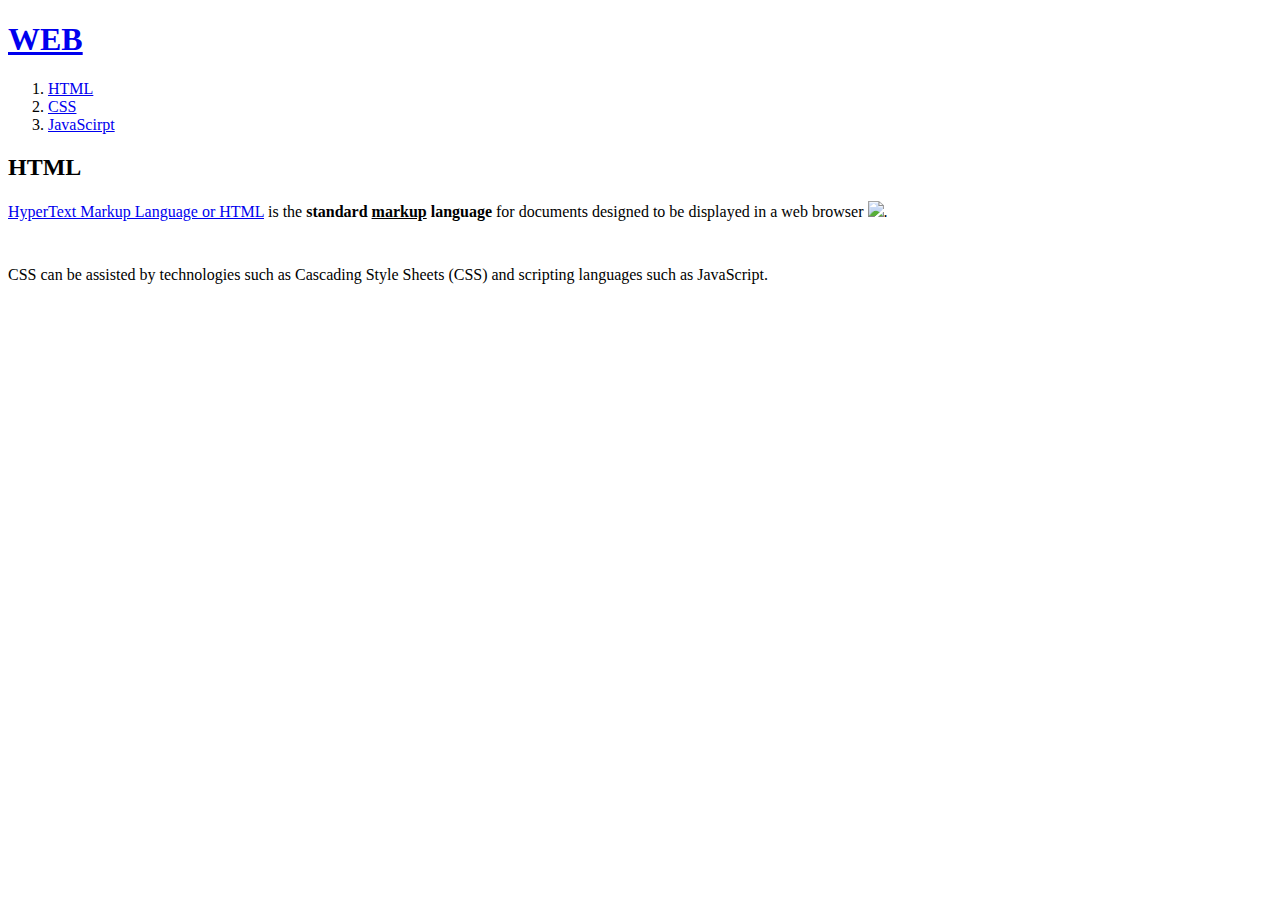
==== 1.html @ cf382fdc "Create 1.html" ====
<!doctype html> 
<html>

<head>
	<title>WEB1 - html</title>
 	<meta charset="utf-8">
</head>

<body>
	<h1><a href="index.html">WEB</a></h1>
	<ol>
		<li><a href="1.html">HTML</a></li> 
		<li><a href="2.html">CSS</a></li>
		<li><a href="3.html">JavaScirpt</a></li>
	</ol>
	<h2>HTML</h2>
	<p><a href="https://www.w3.org/TR/2011/WD-html5-20110405/"
	target="_blank" title="html5 speicification">HyperText Markup Language or HTML</a>
	is the <strong >standard <u>markup</u> language</strong> for documents 
	designed to be displayed in a web browser
	<img src="coding.jpg" width="100%">.
	</p>
	<P style="margin-top:45px;">CSS can be assisted by technologies 
	such as Cascading Style Sheets (CSS) 
	and scripting languages such as JavaScript.
	</P>
	


	
</body>

		
</html>
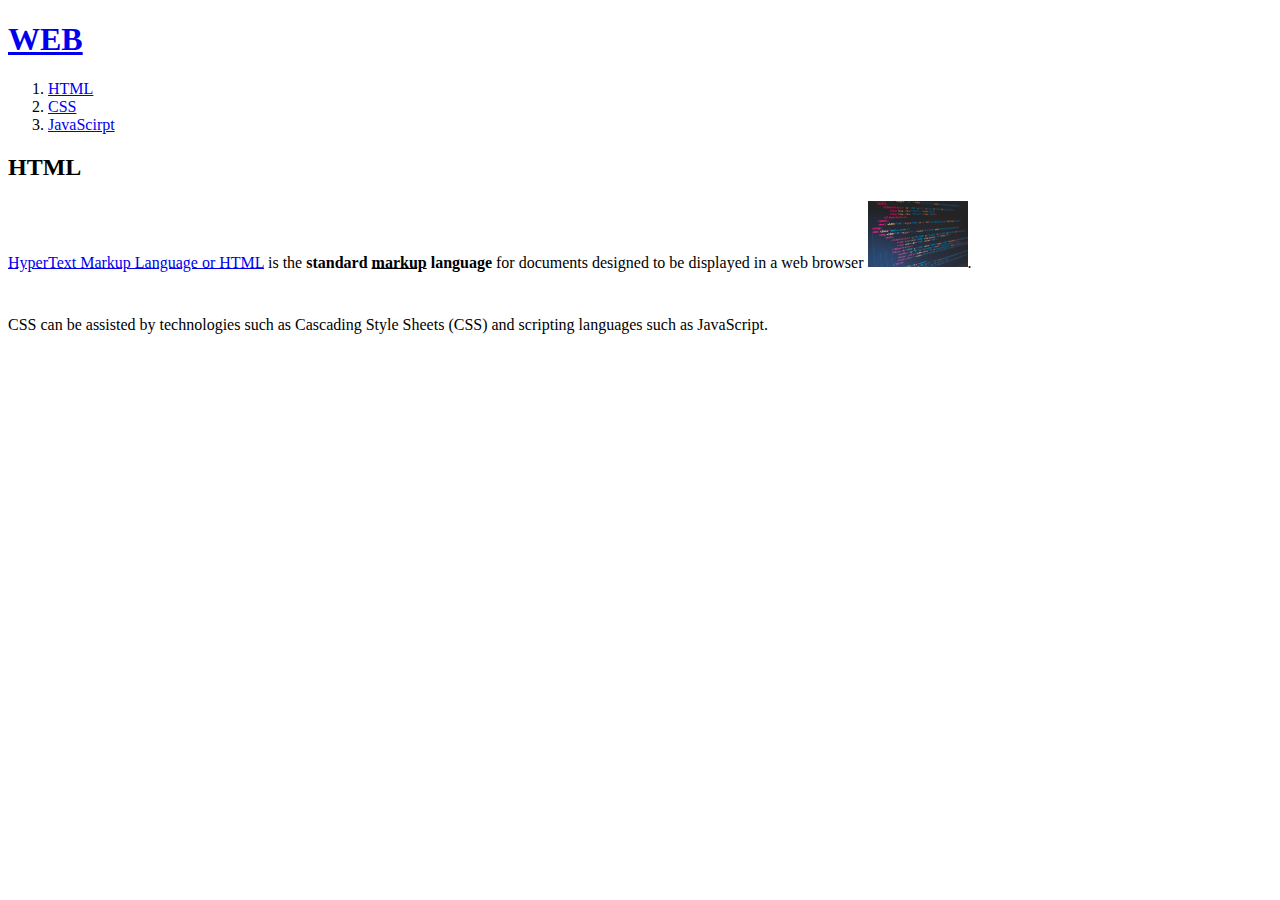
==== commit 9a8d1003: "Update 1.html" ====
--- a/1.html
+++ b/1.html
@@ -18,7 +18,7 @@
 	target="_blank" title="html5 speicification">HyperText Markup Language or HTML</a>
 	is the <strong >standard <u>markup</u> language</strong> for documents 
 	designed to be displayed in a web browser
-	<img src="coding.jpg" width="100%">.
+	<img src="coding.jpg" width=100>.
 	</p>
 	<P style="margin-top:45px;">CSS can be assisted by technologies 
 	such as Cascading Style Sheets (CSS) 
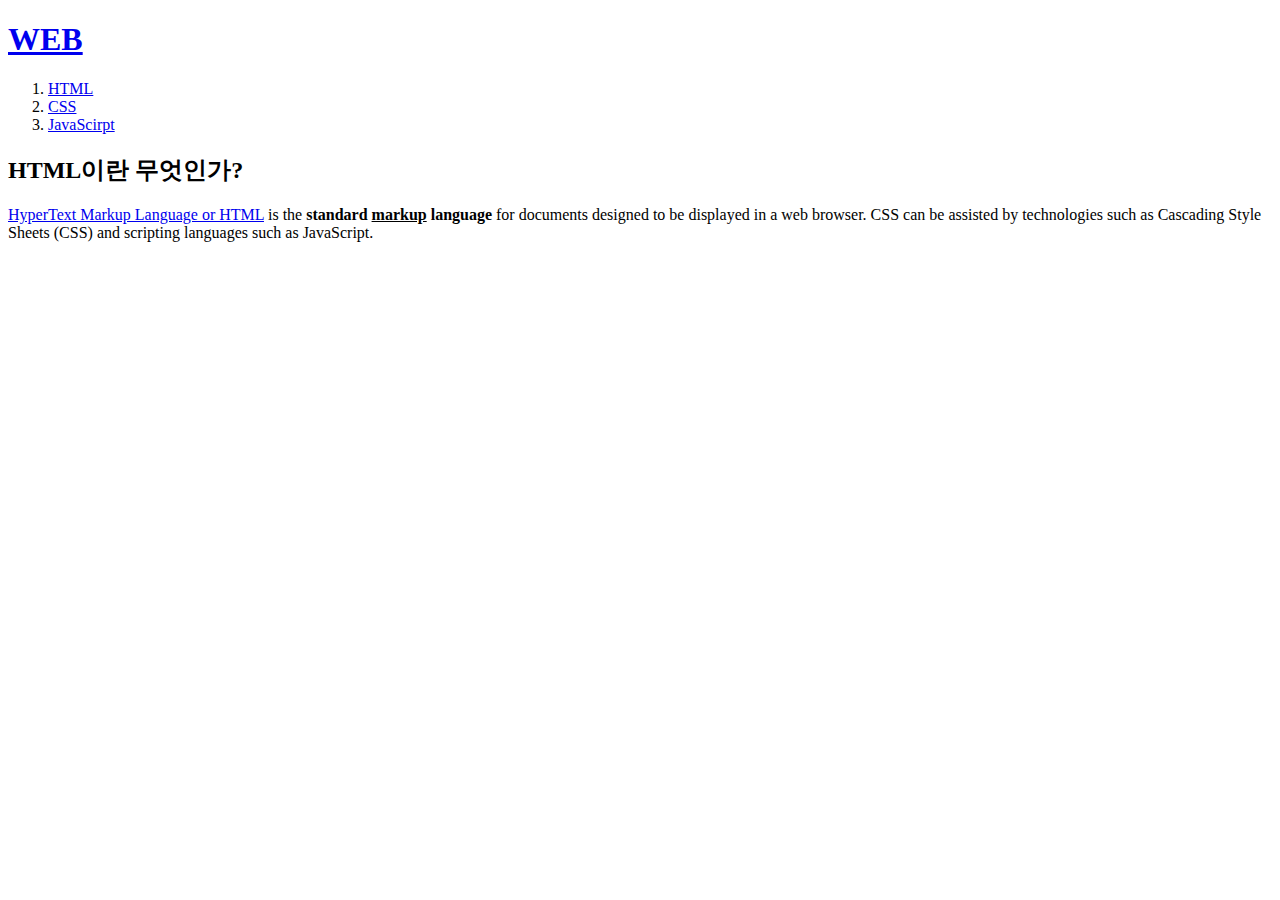
==== commit 38b64984: "Update 1.html" ====
--- a/1.html
+++ b/1.html
@@ -1,35 +1,28 @@
 <!doctype html> 
 <html>
-
 <head>
 	<title>WEB1 - html</title>
  	<meta charset="utf-8">
+	<link rel="stylesheet" href="style.css">
 </head>
-
 <body>
 	<h1><a href="index.html">WEB</a></h1>
-	<ol>
-		<li><a href="1.html">HTML</a></li> 
-		<li><a href="2.html">CSS</a></li>
-		<li><a href="3.html">JavaScirpt</a></li>
-	</ol>
-	<h2>HTML</h2>
-	<p><a href="https://www.w3.org/TR/2011/WD-html5-20110405/"
-	target="_blank" title="html5 speicification">HyperText Markup Language or HTML</a>
-	is the <strong >standard <u>markup</u> language</strong> for documents 
-	designed to be displayed in a web browser
-	<img src="coding.jpg" width=100>.
-	</p>
-	<P style="margin-top:45px;">CSS can be assisted by technologies 
-	such as Cascading Style Sheets (CSS) 
-	and scripting languages such as JavaScript.
-	</P>
-	
-
-
-	
-</body>
-
-		
+	<div id="grid">
+		<ol>
+			<li><a href="1.html">HTML</a></li> 
+			<li><a href="2.html">CSS</a></li>
+			<li><a href="3.html">JavaScirpt</a></li>
+		</ol>
+		<div id="article">
+			<h2>HTML이란 무엇인가?</h2>
+			<p><a href="https://www.w3.org/TR/2011/WD-html5-20110405/"
+			target="_blank" title="html5 speicification">HyperText Markup Language or HTML</a>
+			is the <strong >standard <u>markup</u> language</strong> for documents 
+			designed to be displayed in a web browser. CSS can be assisted by technologies 
+			such as Cascading Style Sheets (CSS) 
+			and scripting languages such as JavaScript.
+			</P>
+		</div>
+	</div>
+</body>		
 </html>
-
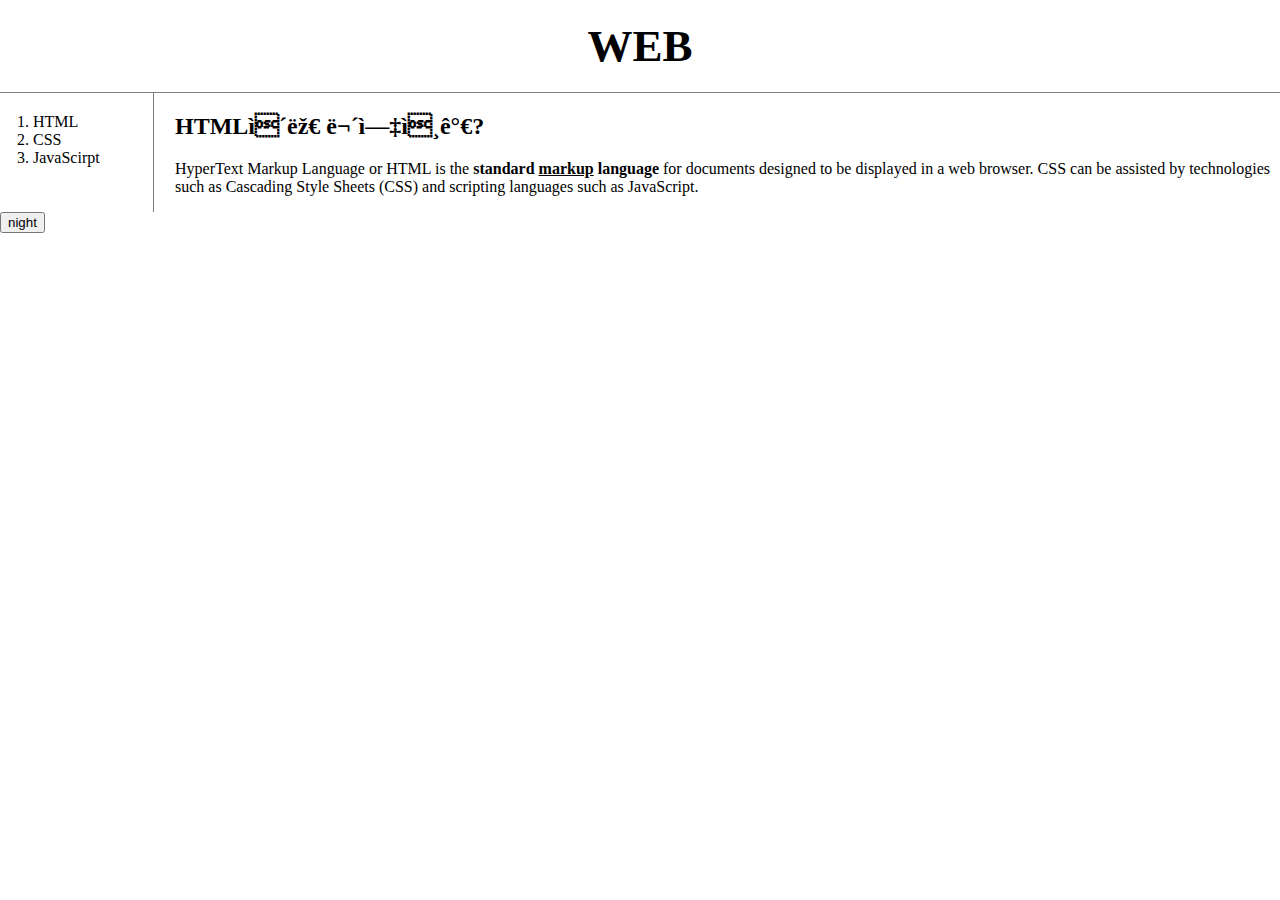
==== commit cbad1482: "수정" ====
--- a/1.html
+++ b/1.html
@@ -2,8 +2,9 @@
 <html>
 <head>
 	<title>WEB1 - html</title>
- 	<meta charset="utf-8">
+ 	<meta charset="uQtf-8">
 	<link rel="stylesheet" href="style.css">
+	<script src='colors.js'></script>
 </head>
 <body>
 	<h1><a href="index.html">WEB</a></h1>
@@ -24,5 +25,11 @@
 			</P>
 		</div>
 	</div>
+	<div class="input">
+		<input type="button" value="night" onclick="
+			nightDayHandler(this);
+		">
+	</div>	
 </body>		
 </html>
+
--- a/style.css
+++ b/style.css
@@ -0,0 +1,39 @@
+body {
+  margin: 0px;
+}
+a {
+  color: black;
+  text-decoration: none;
+}
+h1 {
+  font-size: 45px;
+  text-align: center;
+  border-bottom: 1px solid gray;
+  margin: 0px;
+  padding: 20px;
+}
+#grid ol {
+  border-right: 1px solid gray;
+  width: 100px;
+  margin: 0px;
+  padding: 20px;
+  padding-left: 33px;
+}
+#grid {
+  display: grid;
+  grid-template-columns: 150px 1fr;
+}
+#article {
+  padding-left: 25px;
+}
+@media(max-width: 800px) {
+  #grid {
+    display: block;
+  }
+  #grid ol {
+    border-right: none;
+  }
+  h1 {
+    border-bottom: none;
+  }
+}
